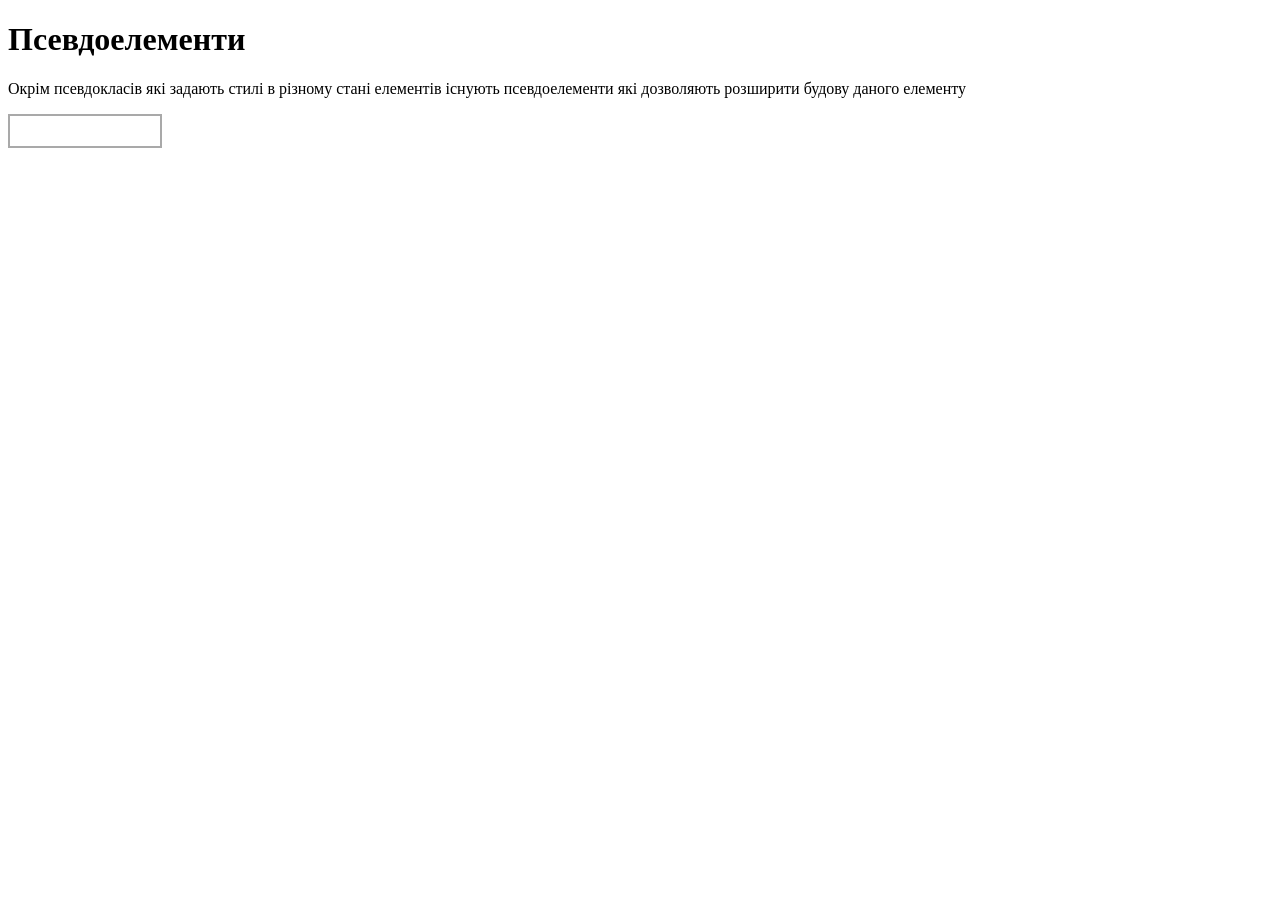
==== battery.html @ 39168d32 "class" ====
<!DOCTYPE html>
<html lang="en">
<head>
    <meta charset="UTF-8">
    <meta name="viewport" content="width=device-width, initial-scale=1.0">
    <title>Pseudo Elements</title>
    <style>
        .battery{
            border: 2px solid darkgray;
            height: 30px;
            width: 150px;
            
        }
    </style>
</head>
<body>
    <h1>Псевдоелементи</h1>
    <P>
        Окрім псевдокласів які задають стилі в різному стані елементів
        існують псевдоелементи які дозволяють розширити будову даного елементу   
    </P>
    <div class="battery"></div>
</body>
</html>
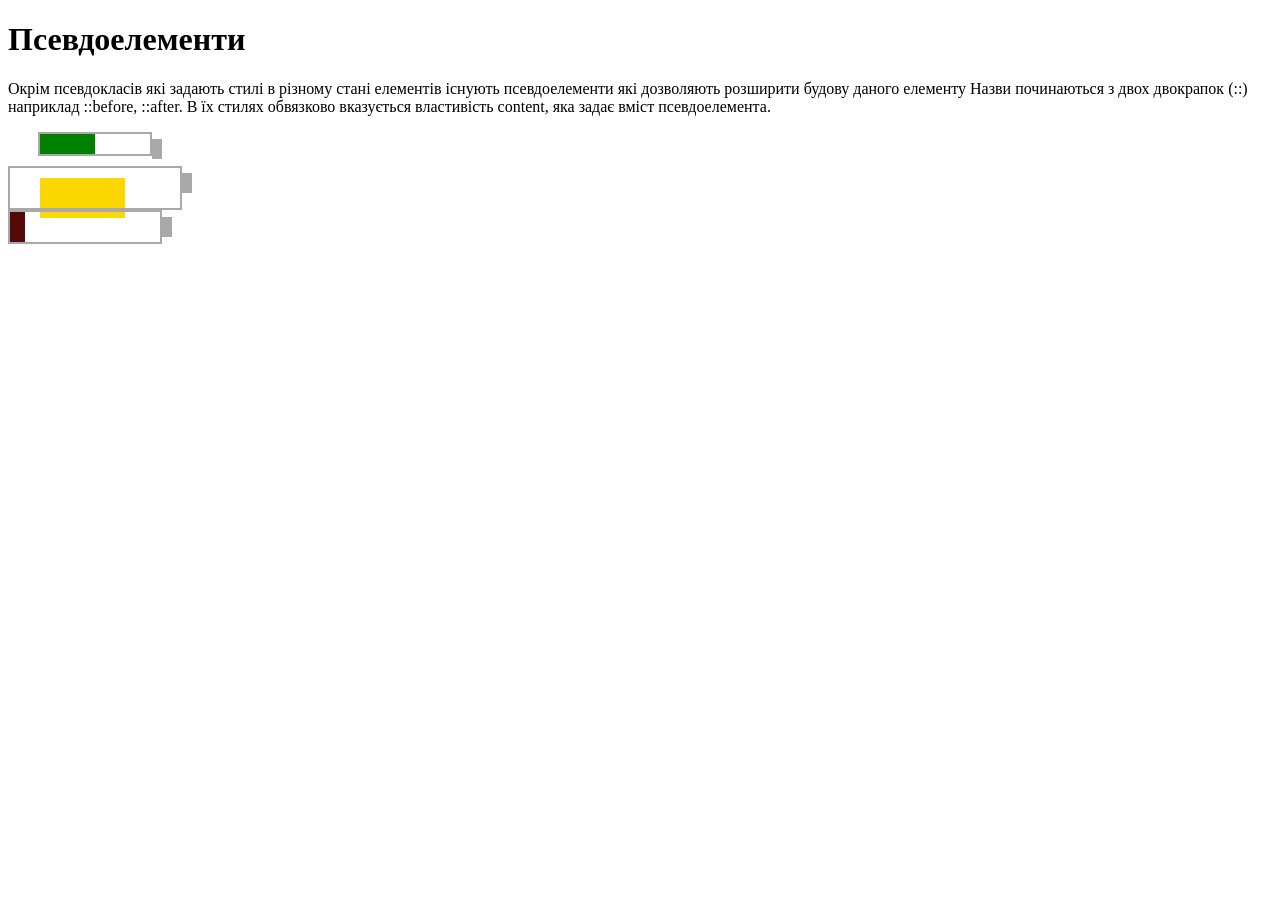
==== commit dcf31ea4: "classss" ====
--- a/battery.html
+++ b/battery.html
@@ -9,7 +9,68 @@
             border: 2px solid darkgray;
             height: 30px;
             width: 150px;
+            position: relative;
             
+        }
+        .battery::after{
+            content: "";
+            position: absolute;
+            height: 20px;
+            width: 10px;
+            background-color: darkgray;
+            right: -12px;
+            top: 5px;
+        }
+        .battery::before{
+            content: "";
+            position: absolute;
+            height: 100%;
+            width: 50%;
+            background-color: green;
+            display: block;
+        }
+        .full::before{
+            content: "";
+            position: absolute;
+            height: 100%;
+            width: 50%;
+            background-color: green;
+            display: block;
+        }
+        .middle::before{
+            content: "";
+            position: absolute;
+            height: 100%;
+            width: 50%;
+            background-color: rgb(253, 215, 1);
+            display: block;
+            z-index: -1;
+        }
+        .empty::before{
+            content: "";
+            position: absolute;
+            height: 100%;
+            width: 10%;
+            background-color: rgb(85, 10, 10);
+            display: block;
+        }
+        .full::before{
+            width: 50%;
+            background-color: green;
+        }
+        .middle::before{
+            width: 50%;
+            background-color: rgb(253, 215, 1);
+        }
+        .full{
+            margin: 10px 30px;
+            width: 110px;
+            height: 20px;
+        }
+        .middle{
+            padding: 10px 30px;
+            height: 20px;
+            width: 110px;
         }
     </style>
 </head>
@@ -18,7 +79,11 @@
     <P>
         Окрім псевдокласів які задають стилі в різному стані елементів
         існують псевдоелементи які дозволяють розширити будову даного елементу   
+        Назви починаються з двох двокрапок (::) наприклад  ::before, ::after. В їх стилях обвязково 
+        вказується властивість content, яка задає вміст псевдоелемента. 
     </P>
-    <div class="battery"></div>
+    <div class="battery full"></div>
+     <div class="battery middle"></div>
+     <div class="battery empty"></div>
 </body>
 </html>
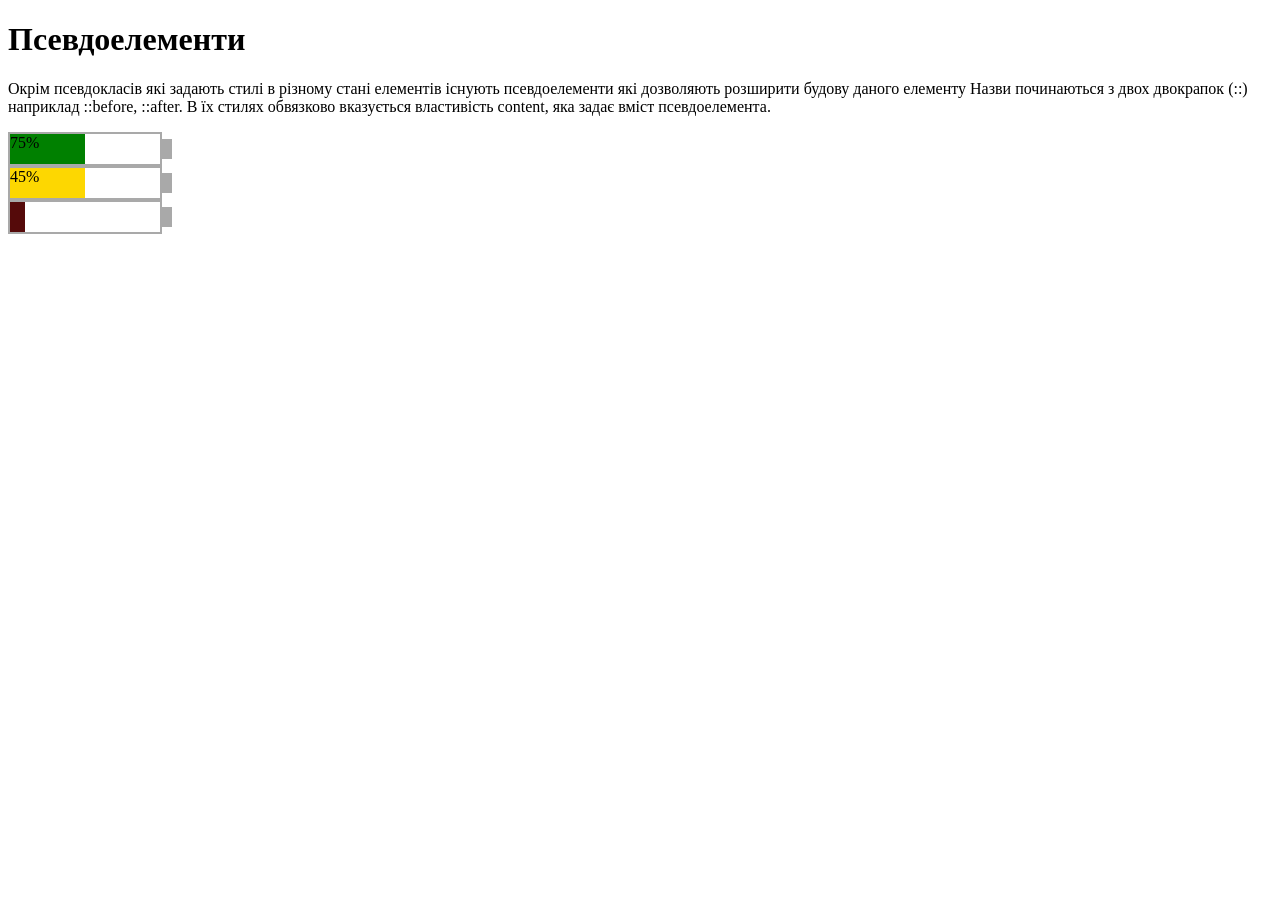
==== commit 5c482ca7: "top" ====
--- a/battery.html
+++ b/battery.html
@@ -36,6 +36,7 @@
             width: 50%;
             background-color: green;
             display: block;
+            z-index: -1;
         }
         .middle::before{
             content: "";
@@ -53,25 +54,9 @@
             width: 10%;
             background-color: rgb(85, 10, 10);
             display: block;
+            z-index: -1;
         }
-        .full::before{
-            width: 50%;
-            background-color: green;
-        }
-        .middle::before{
-            width: 50%;
-            background-color: rgb(253, 215, 1);
-        }
-        .full{
-            margin: 10px 30px;
-            width: 110px;
-            height: 20px;
-        }
-        .middle{
-            padding: 10px 30px;
-            height: 20px;
-            width: 110px;
-        }
+        
     </style>
 </head>
 <body>
@@ -82,8 +67,8 @@
         Назви починаються з двох двокрапок (::) наприклад  ::before, ::after. В їх стилях обвязково 
         вказується властивість content, яка задає вміст псевдоелемента. 
     </P>
-    <div class="battery full"></div>
-     <div class="battery middle"></div>
+    <div class="battery full">75%</div>
+     <div class="battery middle">45%</div>
      <div class="battery empty"></div>
 </body>
 </html>
